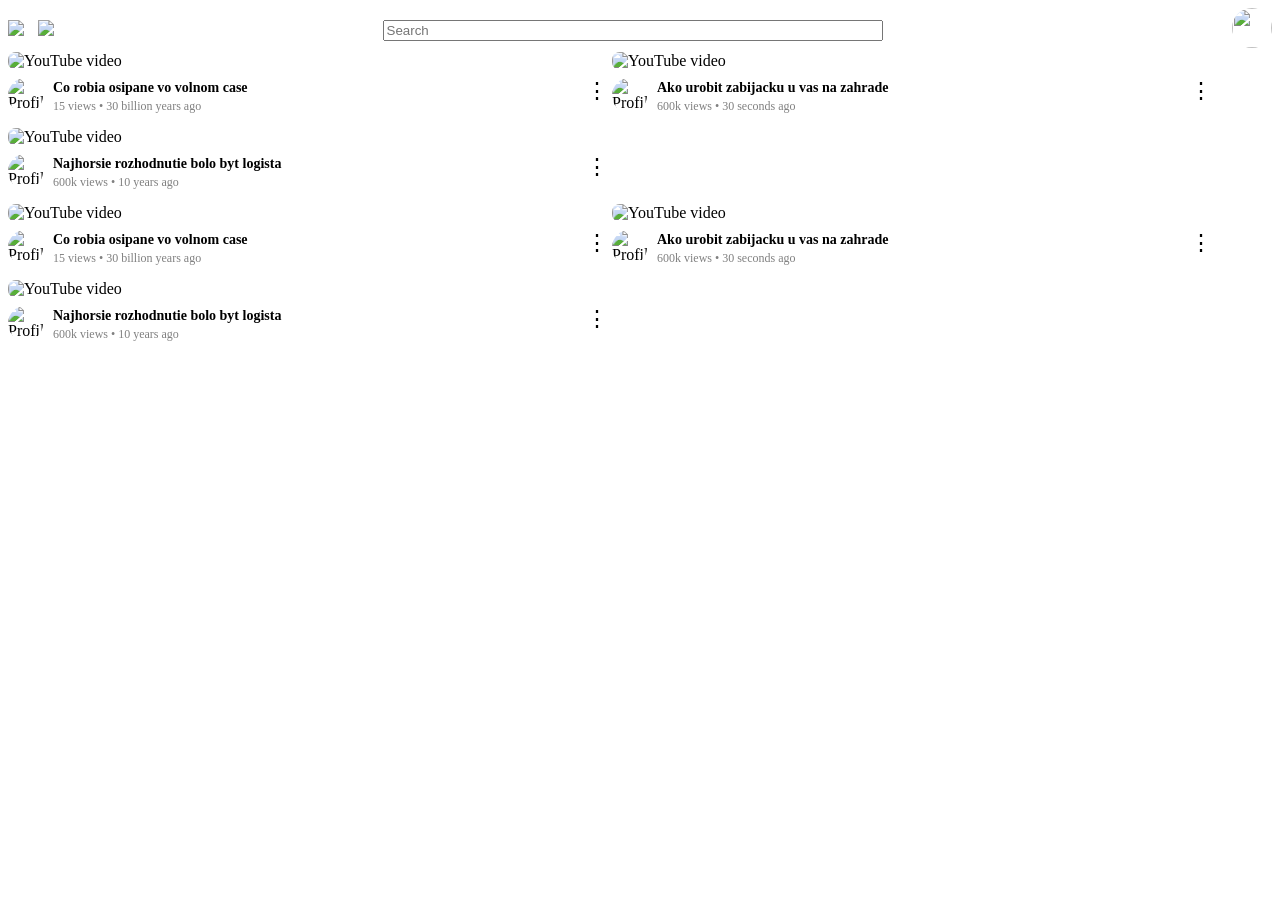
==== Cvicenia/8.10.2026/grid.html @ d4e1e56b "youtube" ====
<!DOCTYPE html>
<html lang="en">
<head>
    <meta charset="UTF-8">
    <meta name="viewport" content="width=device-width, initial-scale=1.0">
    <title>Youtube</title>
    <link rel="stylesheet" href="style.css">
</head>

<body>
<div style="display: flex; justify-content: space-between; align-items: center;">

    <div style="width: 200px;">
        <img src="https://www.svgrepo.com/show/506800/burger-menu.svg" style="width: 30px; margin-right: 10px;">
        <img src="https://encrypted-tbn0.gstatic.com/images?q=tbn:ANd9GcRRfja9rkSXoaKWF2BEgLtohAyKyQ9MCJQjFS5row_H2w&s=10"
             style="width: 40px;">
    </div>

    <div class="middle-section" style="flex: 1; margin-left: 20px; margin-right: 35px; max-width: 500px;">
        <input type="text" placeholder="Search" class="search-bar" style="width: 100%; box-sizing: border-box;">
    </div>

    <div class="right-section" style="width: 200px; text-align: right;">
        <img src="https://encrypted-tbn0.gstatic.com/images?q=tbn:ANd9GcSGhIhddQeOAfU8ZWDaBYFLbAecDKidjbuOFqlktlhbdw&s=10"
             style="width: 40px; height: 40px; border-radius: 50%;">
    </div>

</div>

<div class="container">

    <div class="karta1">

        <img class="thumbnail" src="https://encrypted-tbn0.gstatic.com/images?q=tbn:ANd9GcRRfja9rkSXoaKWF2BEgLtohAyKyQ9MCJQjFS5row_H2w&s=10" alt="YouTube video">

        <div class="info">

            <img class="profilovka" src="https://encrypted-tbn0.gstatic.com/images?q=tbn:ANd9GcRRfja9rkSXoaKWF2BEgLtohAyKyQ9MCJQjFS5row_H2w&s=10" alt="Profilovka">

            <div class="text">
                <span class="name1">Co robia osipane vo volnom case</span>
                <br>
                <span class="views1">15 views • 30 billion years ago</span>
            </div>

            <span class="more">⋮</span>

        </div>

    </div>
     <div class="karta1">

        <img class="thumbnail" src="https://encrypted-tbn0.gstatic.com/images?q=tbn:ANd9GcRRfja9rkSXoaKWF2BEgLtohAyKyQ9MCJQjFS5row_H2w&s=10" alt="YouTube video">

        <div class="info">

            <img class="profilovka" src="https://encrypted-tbn0.gstatic.com/images?q=tbn:ANd9GcRRfja9rkSXoaKWF2BEgLtohAyKyQ9MCJQjFS5row_H2w&s=10" alt="Profilovka">

            <div class="text">
                <span class="name1">Ako urobit zabijacku u vas na zahrade</span>
                <br>
                <span class="views1">600k views • 30 seconds ago</span>
            </div>

            <span class="more">⋮</span>

        </div>

    </div>
    

     <div class="karta1">

        <img class="thumbnail" src="https://encrypted-tbn0.gstatic.com/images?q=tbn:ANd9GcRRfja9rkSXoaKWF2BEgLtohAyKyQ9MCJQjFS5row_H2w&s=10" alt="YouTube video">

        <div class="info">

            <img class="profilovka" src="https://encrypted-tbn0.gstatic.com/images?q=tbn:ANd9GcRRfja9rkSXoaKWF2BEgLtohAyKyQ9MCJQjFS5row_H2w&s=10" alt="Profilovka">

            <div class="text">
                <span class="name1">Najhorsie rozhodnutie bolo byt logista</span>
                <br>
                <span class="views1">600k views • 10 years ago</span>
            </div>

            <span class="more">⋮</span>

        </div>

    </div>

</div>
<div class="karta1">

        <img class="thumbnail" src="https://encrypted-tbn0.gstatic.com/images?q=tbn:ANd9GcRRfja9rkSXoaKWF2BEgLtohAyKyQ9MCJQjFS5row_H2w&s=10" alt="YouTube video">

        <div class="info">

            <img class="profilovka" src="https://encrypted-tbn0.gstatic.com/images?q=tbn:ANd9GcRRfja9rkSXoaKWF2BEgLtohAyKyQ9MCJQjFS5row_H2w&s=10" alt="Profilovka">

            <div class="text">
                <span class="name1">Co robia osipane vo volnom case</span>
                <br>
                <span class="views1">15 views • 30 billion years ago</span>
            </div>

            <span class="more">⋮</span>

        </div>

    </div>
     <div class="karta1">

        <img class="thumbnail" src="https://encrypted-tbn0.gstatic.com/images?q=tbn:ANd9GcRRfja9rkSXoaKWF2BEgLtohAyKyQ9MCJQjFS5row_H2w&s=10" alt="YouTube video">

        <div class="info">

            <img class="profilovka" src="https://encrypted-tbn0.gstatic.com/images?q=tbn:ANd9GcRRfja9rkSXoaKWF2BEgLtohAyKyQ9MCJQjFS5row_H2w&s=10" alt="Profilovka">

            <div class="text">
                <span class="name1">Ako urobit zabijacku u vas na zahrade</span>
                <br>
                <span class="views1">600k views • 30 seconds ago</span>
            </div>

            <span class="more">⋮</span>

        </div>

    </div>

     <div class="karta1">

        <img class="thumbnail" src="https://encrypted-tbn0.gstatic.com/images?q=tbn:ANd9GcRRfja9rkSXoaKWF2BEgLtohAyKyQ9MCJQjFS5row_H2w&s=10" alt="YouTube video">

        <div class="info">

            <img class="profilovka" src="https://encrypted-tbn0.gstatic.com/images?q=tbn:ANd9GcRRfja9rkSXoaKWF2BEgLtohAyKyQ9MCJQjFS5row_H2w&s=10" alt="Profilovka">

            <div class="text">
                <span class="name1">Najhorsie rozhodnutie bolo byt logista</span>
                <br>
                <span class="views1">600k views • 10 years ago</span>
            </div>

            <span class="more">⋮</span>
</body>
</html>
---- Cvicenia/8.10.2026/style.css ----
h1{
    text-align: center;
}

.search{
    text-align: center;
    margin-bottom: 30px;
}

.search input{
    width: 300px;
    height: 30px;
}

.search button{
    height: 36px;
}

.container{
    gap: 200px;
}

.karta1{
    width: 600px;
    display:inline-block;
}

.thumbnail{
    width: 600px;
    height: 240px;
    object-fit: cover;
    margin: 0;
    border-radius: 8px;
}

.info{
    display: flex;
    margin-top: 8px;
    align-items: flex-start;
}

.profilovka{
    width: 35px;
    height: 35px;
    border-radius: 50%;
    object-fit: cover;
    margin: 0 10px 0 0;
}

.text{

    width: 600px;
    height: 50px;
}

.name1{
    font-weight: bold;
    font-size: 14px;
    margin-bottom: 5px;
}

.views1{
    color: gray;
    font-size: 12px;
}

.more{
    font-size: 22px;
    margin-left: 10px;
}

.karta1:hover {
    background-color: #e0e0e0;
}
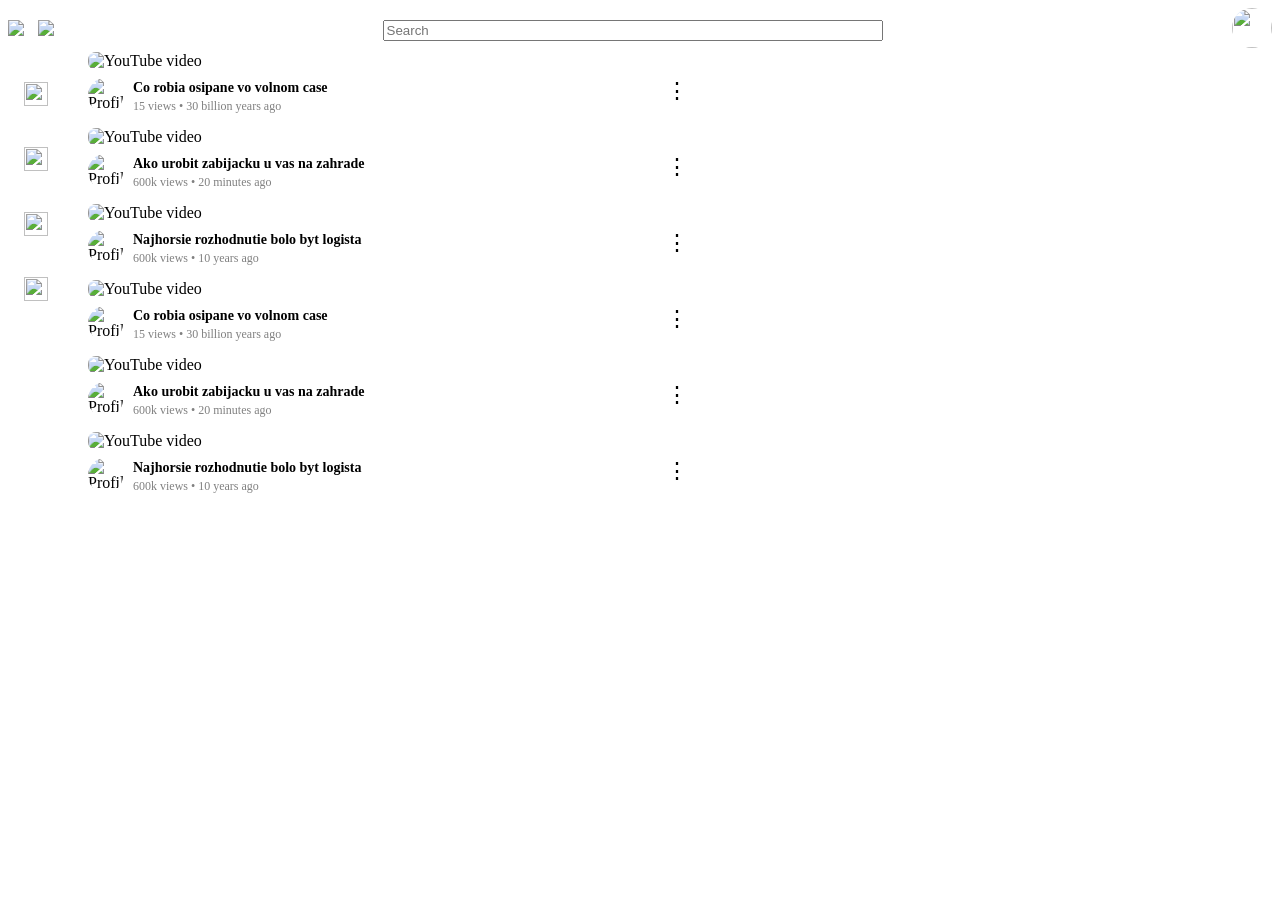
==== commit 4e46265e: "ytb du" ====
--- a/Cvicenia/8.10.2026/grid.html
+++ b/Cvicenia/8.10.2026/grid.html
@@ -8,7 +8,7 @@
 </head>
 
 <body>
-<div style="display: flex; justify-content: space-between; align-items: center;">
+<div class="topbar" style="display: flex; justify-content: space-between; align-items: center;">
 
     <div style="width: 200px;">
         <img src="https://www.svgrepo.com/show/506800/burger-menu.svg" style="width: 30px; margin-right: 10px;">
@@ -26,6 +26,25 @@
     </div>
 
 </div>
+
+<nav class="sidebar">
+    <button class="side-btn">
+       <img src="https://cdn.pixabay.com/photo/2019/09/12/13/40/house-4471626_640.png" alt="">
+    <span>Domov</span>
+    </button>
+    <button class="side-btn">
+        <img src="https://i.pinimg.com/736x/17/d2/18/17d21878c22fe49e7e4752eecaa36541.jpg" alt="">
+    <span>Domov</span>
+    </button>
+    <button class="side-btn">
+        <img src="https://imghandler.org" alt="">
+    <span>Domov</span>
+    </button>
+    <button class="side-btn">
+        <img src="https://cdn.pixabay.com/photo/2019/09/12/13/40/house-4471626_640.png" alt="">
+    <span>Domov</span>
+    </button>
+</nav>
 
 <div class="container">
 
@@ -59,7 +78,7 @@
             <div class="text">
                 <span class="name1">Ako urobit zabijacku u vas na zahrade</span>
                 <br>
-                <span class="views1">600k views • 30 seconds ago</span>
+                <span class="views1">600k views • 20 minutes ago</span>
             </div>
 
             <span class="more">⋮</span>
@@ -67,7 +86,7 @@
         </div>
 
     </div>
-    
+
 
      <div class="karta1">
 
@@ -89,7 +108,6 @@
 
     </div>
 
-</div>
 <div class="karta1">
 
         <img class="thumbnail" src="https://encrypted-tbn0.gstatic.com/images?q=tbn:ANd9GcRRfja9rkSXoaKWF2BEgLtohAyKyQ9MCJQjFS5row_H2w&s=10" alt="YouTube video">
@@ -120,7 +138,7 @@
             <div class="text">
                 <span class="name1">Ako urobit zabijacku u vas na zahrade</span>
                 <br>
-                <span class="views1">600k views • 30 seconds ago</span>
+                <span class="views1">600k views • 20 minutes ago</span>
             </div>
 
             <span class="more">⋮</span>
@@ -144,5 +162,11 @@
             </div>
 
             <span class="more">⋮</span>
+
+        </div>
+
+    </div>
+
+</div>
 </body>
-</html>+</html>
--- a/Cvicenia/8.10.2026/style.css
+++ b/Cvicenia/8.10.2026/style.css
@@ -71,4 +71,43 @@
 
 .karta1:hover {
     background-color: #e0e0e0;
+}
+.sidebar {
+    position: fixed;
+    top: 70px;
+    left: 0;
+    width: 72px;
+    display: flex;
+    flex-direction: column;
+    align-items: center;
+    gap: 4px;
+}
+
+.side-btn {
+    width: 64px;
+    padding: 12px 0 8px;
+    background: none;
+    border: none;
+    border-radius: 10px;
+    color: white;
+    font-size: 10px;
+    cursor: pointer;
+    display: flex;
+    flex-direction: column;
+    align-items: center;
+    gap: 6px;
+}
+
+.side-btn img {
+    width: 24px;
+    height: 24px;
+    
+}
+
+.side-btn:hover {
+    background: White;
+}
+
+.container {
+    margin-left: 80px; 
 }
